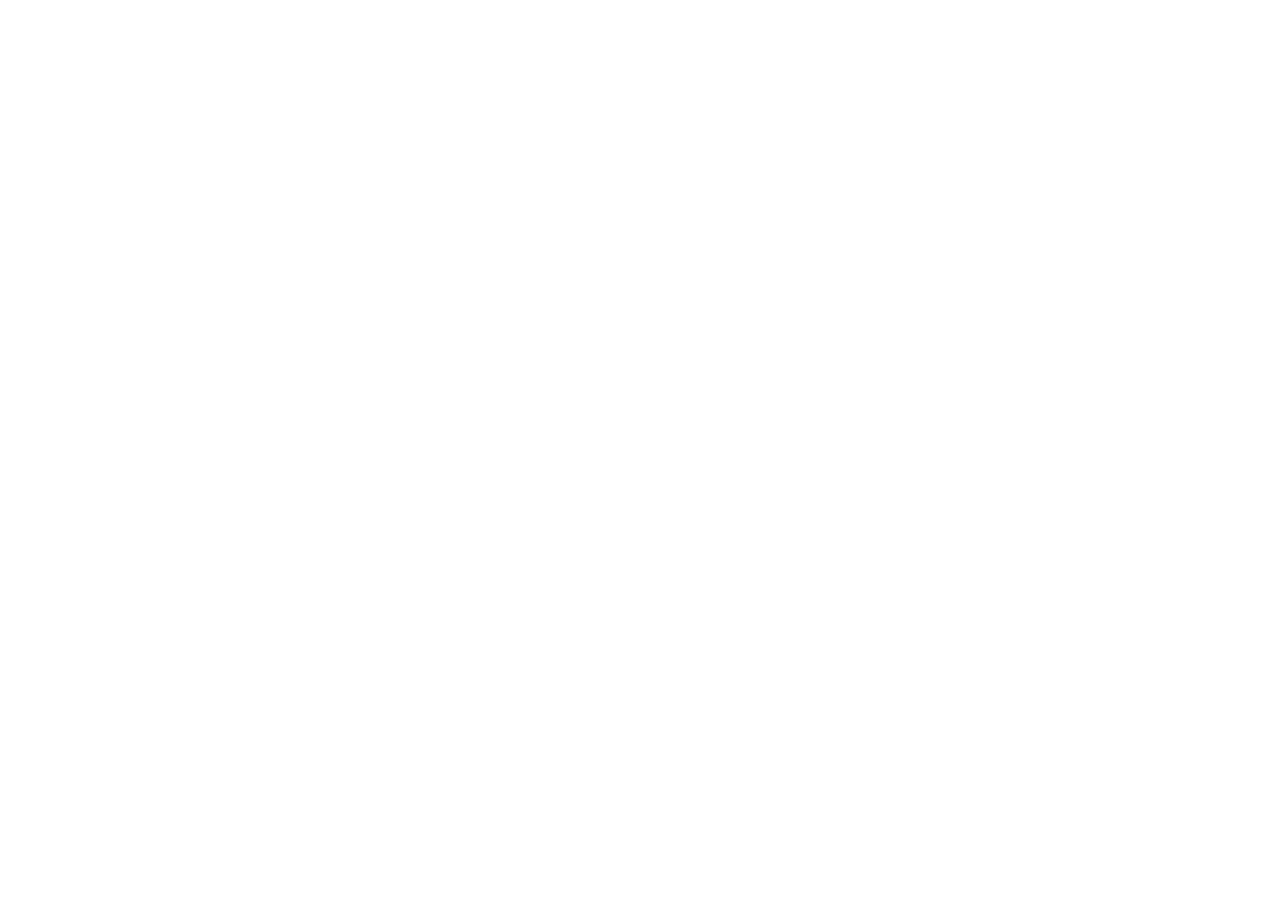
==== index.html @ 313b9694 "iniciacion proyecto" ====
<!DOCTYPE html>
<html lang="es">
<head>
    <meta charset="UTF-8">
    <meta http-equiv="X-UA-Compatible" content="IE=edge">
    <meta name="viewport" content="width=device-width, initial-scale=1.0">
    <title>Inicio</title>
</head>
<body>
    
</body>
</html>
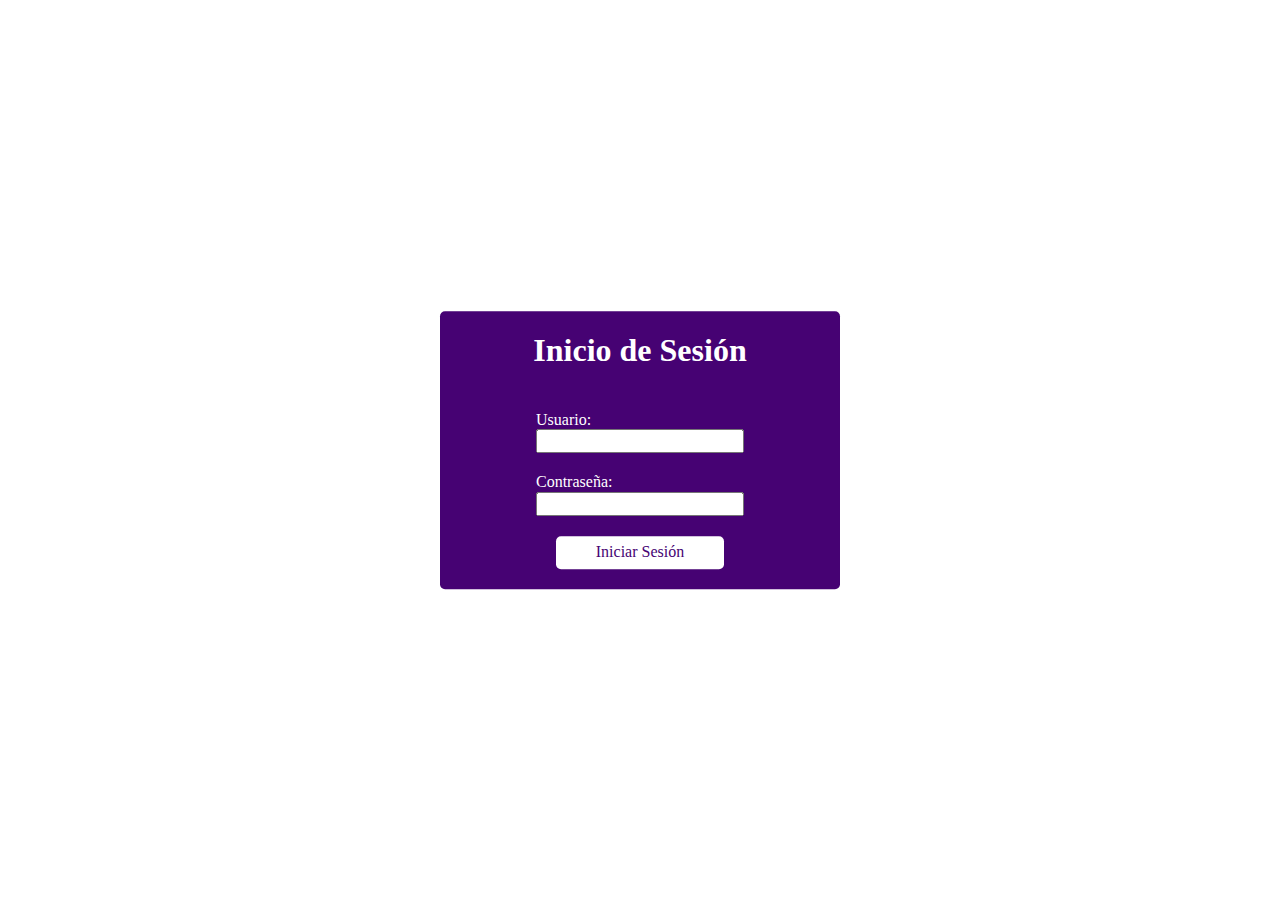
==== commit d9527184: "Vista de Camaras" ====
--- a/index.html
+++ b/index.html
@@ -4,9 +4,26 @@
     <meta charset="UTF-8">
     <meta http-equiv="X-UA-Compatible" content="IE=edge">
     <meta name="viewport" content="width=device-width, initial-scale=1.0">
+    <link rel="stylesheet" href="css/normalize.css">
+    <link rel="stylesheet" href="css/style.css">
     <title>Inicio</title>
 </head>
 <body>
-    
+    <!-- login -->
+    <div class="contenedor login">
+        <form class="formulario">
+            <h1>Inicio de Sesión</h1>
+            <div class="username">
+                <label for="user">Usuario:</label>
+                <input type="text" name="" id="user">
+            </div>
+            <div class="password">
+                <label for="password">Contraseña:</label>
+                <input type="password" name="" id="password">
+            </div>
+            <a class="btn btn__login" href="cameraView.html">Iniciar Sesión</a>
+        </form>
+    </div>
+    <!-- Fin login -->
 </body>
 </html>--- a/css/style.css
+++ b/css/style.css
@@ -0,0 +1,139 @@
+:root{
+    --morado-claro: #9904D9;
+    --morado-oscuro: #460273;
+    --azul: #0367A6;
+    --celeste: #05F2F2;
+    --rojo: #590219;
+    --blanco: #FFFFFF;
+}
+
+html{
+    font-size: 62.5%;
+    box-sizing: border-box; /* box model */
+}
+
+/* box model*/
+*, *:after, *:before{
+    box-sizing: inherit;
+}
+
+body{
+    font-size: 16px;
+}
+
+
+/* Globales */
+a {
+    text-decoration: none;
+}
+
+img {
+    max-width: 100%;
+    /* Para que no tengan la linea que se les hace aveces 
+    en  la parte inferior*/
+    display: block;
+}
+
+/* Utilidades */
+.contenedor {
+    max-width: 120rem;
+    margin: 0 auto;
+    width: 90%;
+}
+
+.btn {    
+    padding: .7rem 4rem;
+    border-radius: .5rem;
+}
+.no-margin {
+    margin: 0;
+}
+.text-center {
+    text-align: center;
+}
+
+
+/* Login */
+.login {
+    position: absolute;
+    top: 50%;
+    left: 50%;
+    transform: translate(-50%, -50%);
+    background-color: var(--morado-oscuro);
+    color: var(--blanco);
+    border-radius: .5rem;
+}
+@media (min-width: 768px) {
+    .login {
+        width: 40rem;
+    }
+}
+.formulario {
+    width: 80%;
+    margin: 0% auto;
+    display: flex;
+    flex-direction: column;
+    gap: 2rem;
+    align-items: center;
+}
+
+.username input,
+.password input {
+    display: block;
+}
+
+.btn__login {
+    background-color: var(--blanco);
+    color: var(--morado-oscuro);
+    margin-bottom: 2rem;
+}
+/* Fin login */
+
+.header {
+    background-color: var(--morado-oscuro);
+    color: var(--blanco);
+}
+
+.logo {
+    color: var(--blanco);
+}
+
+
+/* Vista de la camara */
+@media (min-width: 768px) {
+    video {
+        max-width: 70rem;
+        display: block;
+        margin: 0 auto;
+    }
+}
+
+.iconos {
+    margin: 1rem;
+    display: flex;
+    justify-content: space-around;
+}
+@media (min-width: 768px) {
+    .iconos {
+        max-width: 40rem;
+        margin: 0 auto;
+        padding: 1rem 0;
+        justify-content: space-around;
+    }   
+}
+
+.iconos svg {
+    width: 3rem;
+    height: auto;
+}
+
+.botones {
+    display: flex;
+    justify-content: center;
+    gap: 5rem;
+}   
+
+.btn__camaras {
+    background-color: var(--morado-claro);
+    color: var(--blanco);
+}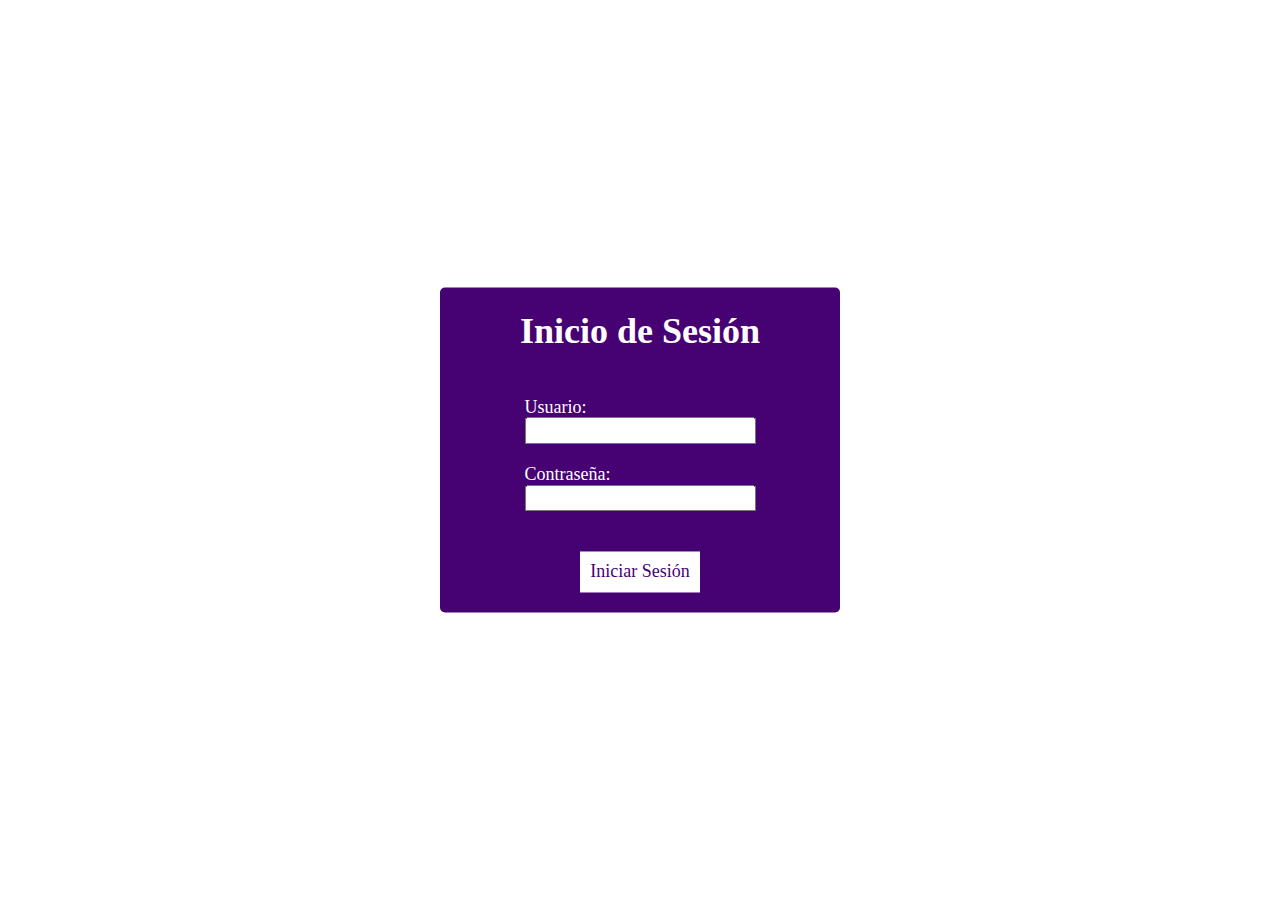
==== commit aaec4b68: "Merge branch 'master' of https://github.com/Byron0205/MaquetadoAppSeguridad into work-byron" ====
--- a/index.html
+++ b/index.html
@@ -21,7 +21,7 @@
                 <label for="password">Contraseña:</label>
                 <input type="password" name="" id="password">
             </div>
-            <a class="btn btn__login" href="cameraView.html">Iniciar Sesión</a>
+            <a class="btn btn__login" href="Principal.html">Iniciar Sesión</a>
         </form>
     </div>
     <!-- Fin login -->
--- a/css/style.css
+++ b/css/style.css
@@ -21,11 +21,223 @@
     font-size: 16px;
 }
 
-
+a{
+    text-decoration: none;
+}
+
+/* ---------- Navegacion ---------- */
+.nav{
+    background-color: var(--morado-oscuro);
+    padding: 2rem;
+
+    display: flex;
+}
+.title-nav{
+    color: white;
+    margin: 0 auto;
+    
+}
+
+.no-margin{
+    margin: 0;
+}
+
+
+.container{
+    margin: 0 auto;
+}
+
+
+.row{
+    display: flex;
+    flex-direction: column;
+}
+
+.btn-camara{
+    margin: 2rem auto;
+    text-align: center;
+}
+
+
+.btn{
+    margin: 2rem 0.5rem;
+    color: white;
+    font-size: 2rem;
+    padding: 2rem;
+    background-color: var(--azul);
+    border-radius: 0 15% 15% 0;
+}
+
+.btn-first{
+    border-radius: 20% 0 0 15%;
+}
+
+.btn-danger{
+    background-color: var(--rojo);
+}
+
+.btn-group{
+    display: flex;
+    justify-content: center;
+}
+
+@media (min-width: 768px) {
+    .btn-camara{
+        margin: 2rem auto;
+    }
+    .img-mapa{
+        max-width: 100%;
+    }
+
+    .btn{
+        padding: 3.5rem;
+        font-size: 3rem;
+    }
+}
+
+
+/* ---------- chat ----------*/
+
+
+.menu-chat{
+    margin: 0 auto;
+    display: flex;
+    flex-direction: column;
+    background-color: var(--morado-oscuro);
+    padding: 1rem 0 2rem 0;
+    
+}
+
+.menu-chat p{
+    margin: 1rem auto;
+    color: white;
+    font-size: 2.5rem;
+}
+
+.menu-options{
+    display: flex;
+    justify-content: space-around;
+    align-items: center;
+    gap: 1rem;
+    width: 100%;
+}
+
+.menu-options > button{
+    background-color: var(--azul);
+    color: white;
+    border: none;
+    padding: 1.2rem;
+}
+
+.chat-container {
+    max-width: 500px;
+    margin: 0 auto;
+  }
+  
+  .chat-list {
+    list-style: none;
+    padding: 0;
+  }
+  
+  .chat-message {
+    display: flex;
+    margin-bottom: 10px;
+  }
+  
+  .incoming .chat-bubble {
+    background-color: #E5E5EA;
+    border-radius: 20px 20px 20px 0px;
+    margin-right: auto;
+  }
+  
+  .outgoing .chat-bubble {
+    background-color: #DCF8C6;
+    border-radius: 20px 20px 0px 20px;
+    margin-left: auto;
+  }
+  
+  .chat-bubble {
+    padding: 10px;
+    max-width: 70%;
+  }
+  
+  .chat-bubble p {
+    font-size: 16px;
+    margin: 0;
+    color: #333333;
+  }
+  
+
+
+  .chat-form {
+    display: flex;
+    margin-top: 20px;
+  }
+  
+  .chat-form input[type="text"] {
+    flex-grow: 1;
+    padding: 10px;
+    border: none;
+    border-radius: 20px;
+    background-color: #E5E5EA;
+    font-size: 16px;
+    color: #333333;
+    margin-right: 10px;
+  }
+  
+  .chat-form button[type="submit"] {
+    background-color: #128C7E;
+    color: #FFFFFF;
+    border: none;
+    border-radius: 20px;
+    padding: 10px 20px;
+    font-size: 16px;
+    cursor: pointer;
+  }
+  
+  .chat-form button[type="submit"]:hover {
+    background-color: #0B6752;
+  }
+
+.campo{
+    display: flex;
+    flex-direction: column;
+    
+}
+
+form{
+    margin: 0 auto;
+    font-size: large;
+}
+
+legend{
+    text-align: center;
+}
+
+.form-title{
+    display: block;
+    padding: 2rem;
+    text-align: center;
+}
+
+.text-label{
+    font-weight: 600;
+    font-size: 1.8rem;
+    margin-left: 2rem;
+}
+
+.form-control{
+    margin: 1rem 2rem;
+}
+
+form .btn{
+    font-size: 1.8rem;
+    padding: 1rem;
+    border-radius: 0;
+    
+}
 /* Globales */
-a {
-    text-decoration: none;
-}
+
 
 img {
     max-width: 100%;
@@ -68,6 +280,7 @@
         width: 40rem;
     }
 }
+
 .formulario {
     width: 80%;
     margin: 0% auto;
@@ -136,4 +349,29 @@
 .btn__camaras {
     background-color: var(--morado-claro);
     color: var(--blanco);
+}
+
+/* Alerta */
+
+.alerta {
+    -webkit-box-shadow: 3px 2px 19px 0px rgba(89,2,25,0.75);
+    -moz-box-shadow: 3px 2px 19px 0px rgba(89,2,25,0.75);
+    box-shadow: 3px 2px 19px 0px rgba(89,2,25,0.75);
+    display: flex;
+    flex-direction: column;    
+    align-items: center;
+    margin-top: 3rem;
+    border-radius: 1rem;
+    max-width: 40rem;
+    margin: 0 auto;
+    margin-top: 1rem;
+}
+
+.alerta img {
+    width: 6rem;
+    height: auto;
+}
+
+.alerta a {
+    margin: 1rem 0;
 }